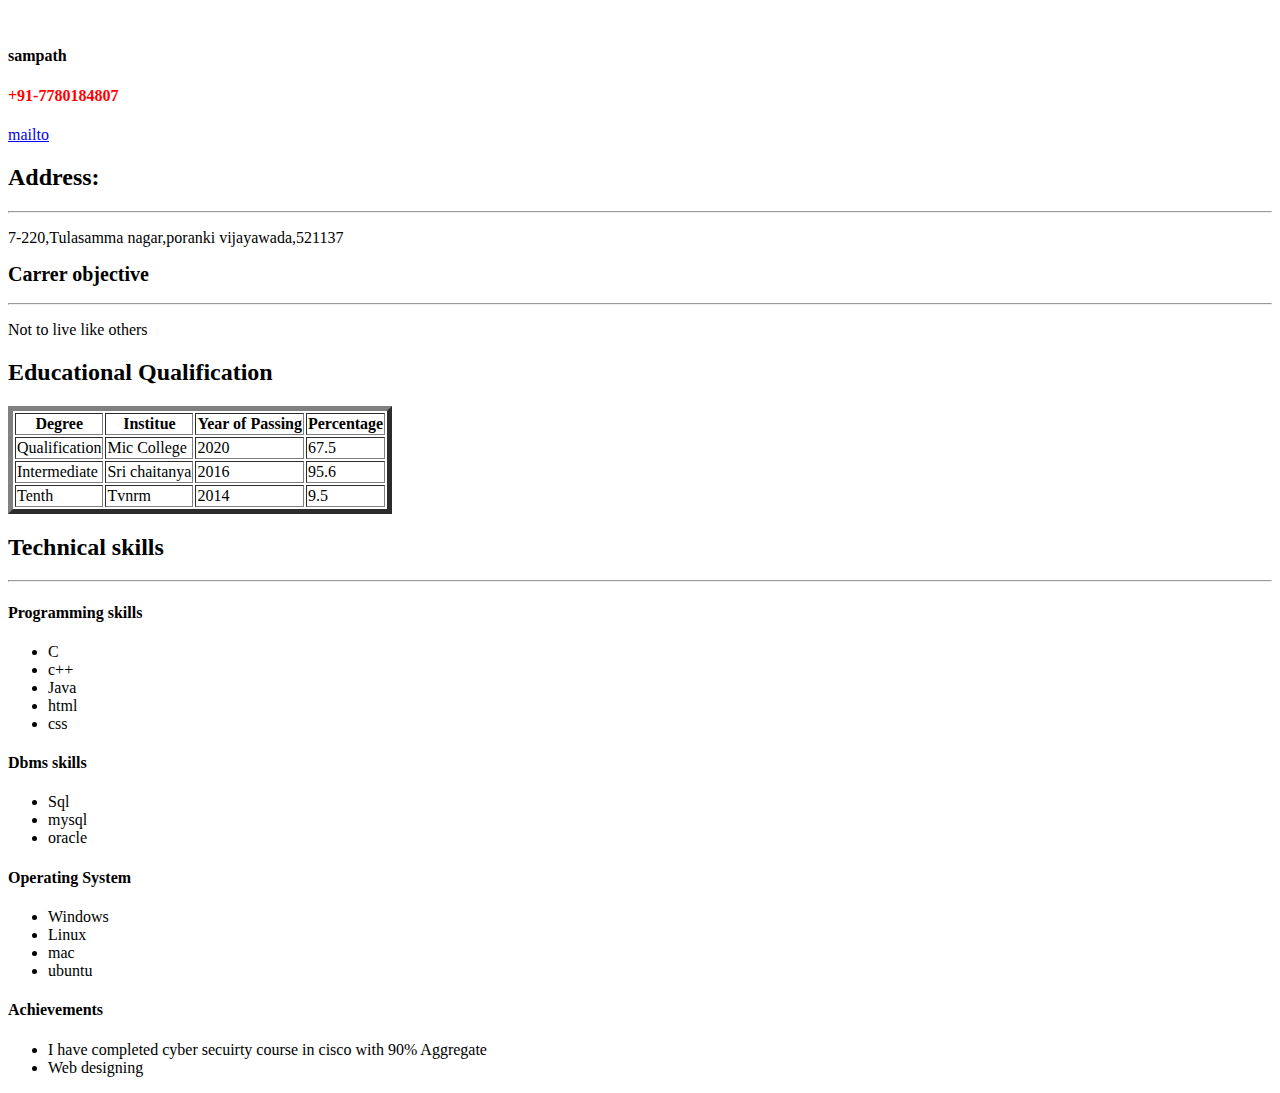
==== 1.html @ 49f68a3f "The file is aded" ====
<!DOCTYPE html>
<html lang="en" dir="ltr">
  <head>
    <meta charset="utf-8">
    <meta name="viewport" content="width=device-width,initial-scale=1">
    <title>resume</title>
    <link rel="stylesheet" href="s.css">
  </head>
  <body>
    <div class="main">
        <div class="left">
             <img src="dhoni.jpg" alt="">
             <h4 id="name">sampath</h4>
             <h4 style="color:red">+91-7780184807</h4>
             <a href="mailto:sampathatmuri31@gmail.com">mailto</a>
             <h2>Address:</h2>
             <hr>
             <p>7-220,Tulasamma nagar,poranki vijayawada,521137</p>

        </div>
        <div class="right">
          <h2 style="font-size:20px;">Carrer objective</h2>
            <hr>
            <p style="font-family:verdana">Not to live like others</p>
            <h2>Educational Qualification</h2>
            <table border="5">
              <tr>
                <th>Degree</th>
                <th>Institue</th>
                <th>Year of Passing</th>
                <th>Percentage</th>
              </tr>
              <tr>
                <td>Qualification</td>
                <td>Mic College</td>
                <td>2020</td>
                <td>67.5</td>
              </tr>
              <tr>
                <td>Intermediate</td>
                <td>Sri chaitanya</td>
                <td>2016</td>
                <td>95.6</td>
                </tr>
                <tr>
                  <td>Tenth</td>
                  <td>Tvnrm</td>
                  <td>2014</td>
                  <td>9.5</td>

                </tr>
            </table>
            <h2>Technical skills</h2>
            <hr>
            <h4>Programming skills</h4>
            <ul>
              <li>C</li>
              <li>c++</li>
              <li>Java</li>
              <li>html</li>
              <li>css</li>
              </ul>
              <h4>Dbms skills</h4>
              <ul>
              <li>Sql</li>
              <li>mysql</li>
              <li>oracle</li>
              </ul>
              <h4>Operating System</h4>
              <ul>
                <li>Windows</li>
                <li>Linux</li>
                <li>mac</li>
                <li>ubuntu</li>
              </ul>
              <h4>Achievements</h4>
              <ul>
                <li>I have completed cyber secuirty course in cisco with 90% Aggregate</li>
                <li>Web designing</li>
              </ul>
            </div>

      </div>
  </body>
</html>
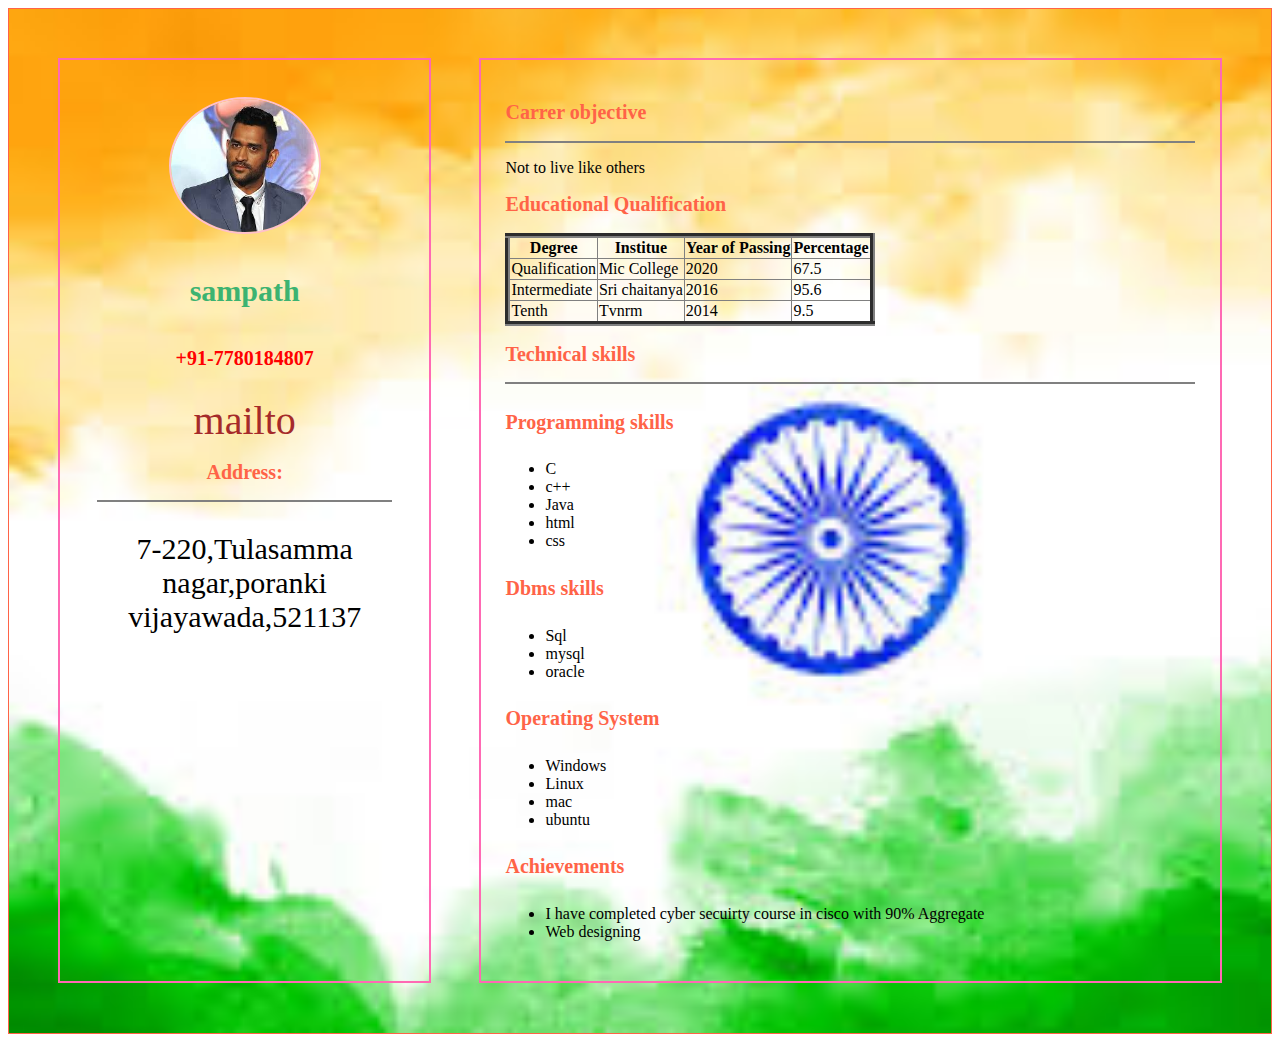
==== commit 1154f1e5: "Add files via upload" ====
--- a/1.html
+++ b/1.html
@@ -1,85 +1,89 @@
-<!DOCTYPE html>
-<html lang="en" dir="ltr">
-  <head>
-    <meta charset="utf-8">
-    <meta name="viewport" content="width=device-width,initial-scale=1">
-    <title>resume</title>
-    <link rel="stylesheet" href="s.css">
-  </head>
-  <body>
-    <div class="main">
-        <div class="left">
-             <img src="dhoni.jpg" alt="">
-             <h4 id="name">sampath</h4>
-             <h4 style="color:red">+91-7780184807</h4>
-             <a href="mailto:sampathatmuri31@gmail.com">mailto</a>
-             <h2>Address:</h2>
-             <hr>
-             <p>7-220,Tulasamma nagar,poranki vijayawada,521137</p>
-
-        </div>
-        <div class="right">
-          <h2 style="font-size:20px;">Carrer objective</h2>
-            <hr>
-            <p style="font-family:verdana">Not to live like others</p>
-            <h2>Educational Qualification</h2>
-            <table border="5">
-              <tr>
-                <th>Degree</th>
-                <th>Institue</th>
-                <th>Year of Passing</th>
-                <th>Percentage</th>
-              </tr>
-              <tr>
-                <td>Qualification</td>
-                <td>Mic College</td>
-                <td>2020</td>
-                <td>67.5</td>
-              </tr>
-              <tr>
-                <td>Intermediate</td>
-                <td>Sri chaitanya</td>
-                <td>2016</td>
-                <td>95.6</td>
-                </tr>
-                <tr>
-                  <td>Tenth</td>
-                  <td>Tvnrm</td>
-                  <td>2014</td>
-                  <td>9.5</td>
-
-                </tr>
-            </table>
-            <h2>Technical skills</h2>
-            <hr>
-            <h4>Programming skills</h4>
-            <ul>
-              <li>C</li>
-              <li>c++</li>
-              <li>Java</li>
-              <li>html</li>
-              <li>css</li>
-              </ul>
-              <h4>Dbms skills</h4>
-              <ul>
-              <li>Sql</li>
-              <li>mysql</li>
-              <li>oracle</li>
-              </ul>
-              <h4>Operating System</h4>
-              <ul>
-                <li>Windows</li>
-                <li>Linux</li>
-                <li>mac</li>
-                <li>ubuntu</li>
-              </ul>
-              <h4>Achievements</h4>
-              <ul>
-                <li>I have completed cyber secuirty course in cisco with 90% Aggregate</li>
-                <li>Web designing</li>
-              </ul>
-            </div>
-
-      </div>
-  </body>
-</html>
+<!DOCTYPE html>
+<html lang="en" dir="ltr">
+  <head>
+    <meta charset="utf-8">
+    <meta name="viewport" content="width=device-width,initial-scale=1">
+    <title>resume</title>
+    <link rel="stylesheet" href="s.css">
+  </head>
+  <body>
+    
+    <div class="main">
+        <div class="left">
+             <img src="dhoni.jpg" alt="">
+             <h4 id="name">sampath</h4>
+             <h4 style="color:red">+91-7780184807</h4>
+             <a href="mailto:sampathatmuri31@gmail.com">mailto</a>
+             <h2>Address:</h2>
+             <hr>
+             <p>7-220,Tulasamma nagar,poranki vijayawada,521137</p>
+
+        </div>
+        <div class="right">
+          <h2 style="font-size:20px;">Carrer objective</h2>
+            <hr>
+            <p style="font-family:verdana">Not to live like others</p>
+            <h2>Educational Qualification</h2>
+            <div class="table1">
+
+            <table border="5">
+              <tr>
+                <th>Degree</th>
+                <th>Institue</th>
+                <th>Year of Passing</th>
+                <th>Percentage</th>
+              </tr>
+              <tr>
+                <td>Qualification</td>
+                <td>Mic College</td>
+                <td>2020</td>
+                <td>67.5</td>
+              </tr>
+              <tr>
+                <td>Intermediate</td>
+                <td>Sri chaitanya</td>
+                <td>2016</td>
+                <td>95.6</td>
+                </tr>
+                <tr>
+                  <td>Tenth</td>
+                  <td>Tvnrm</td>
+                  <td>2014</td>
+                  <td>9.5</td>
+
+                </tr>
+            </table>
+          </div>
+            <h2>Technical skills</h2>
+            <hr>
+            <h4>Programming skills</h4>
+            <ul>
+              <li>C</li>
+              <li>c++</li>
+              <li>Java</li>
+              <li>html</li>
+              <li>css</li>
+              </ul>
+              <h4>Dbms skills</h4>
+              <ul>
+              <li>Sql</li>
+              <li>mysql</li>
+              <li>oracle</li>
+              </ul>
+              <h4>Operating System</h4>
+              <ul>
+                <li>Windows</li>
+                <li>Linux</li>
+                <li>mac</li>
+                <li>ubuntu</li>
+              </ul>
+              <h4>Achievements</h4>
+              <ul>
+                <li>I have completed cyber secuirty course in cisco with 90% Aggregate</li>
+                <li>Web designing</li>
+              </ul>
+            </div>
+
+      </div>
+  </body>
+</html>
--- a/s.css
+++ b/s.css
@@ -0,0 +1,156 @@
+.main{
+   border: 1px solid tomato;
+   padding: 2%;
+   display: flex;
+   flex-direction :row;
+   background-image: url('i.jpg');
+   background-size: cover;
+}
+h2,h4{
+  color: tomato;
+  font-size: 20px;
+}
+a{
+  color:brown;
+  font-size: 40px;
+  word-wrap: break-word;
+  text-decoration: none;
+  l
+}
+hr{
+  border-style: solid;
+}
+p{
+  word-wrap: break-word;
+}
+.left{
+   border: 2px solid hotpink;
+   padding: 3%;
+   margin: 2%;
+   width: 30%;
+   text-align:center;
+   font-size: 30px;
+
+}
+#name{
+  color: mediumseagreen;
+  font-size: 30px;
+  text-align: center;
+}
+table{
+  border-collapse: collapse;
+  border-style: groove;
+}
+.left img{
+    width: 50%;
+    border-radius: 50%;
+    border: 2px solid pink;
+    display: block;
+    margin-left: auto;
+    margin-right: auto;
+}
+.right{
+  border: 2px solid hotpink;
+  padding: 2%;
+  margin: 2%;
+   width: 70%
+}
+@media only screen and (min-width:0px) and (max-width:480px){
+  .main{
+     border: 1px solid black;
+     padding: 2%;
+     display: flex;
+     flex-direction: column;
+     width: 100%;
+  }
+  h2,h4{
+    color: tomato;
+  }
+  a{
+    color:brown;
+    font-size: 40px;
+    word-wrap: break-word;
+  }
+  .left{
+     border: 2px solid black;
+     padding: 2%;
+     margin: 2%;
+     width: 90%;
+     text-align:center;
+     font-size: 30px;
+     background-color: skyblue;
+
+  }
+  #name{
+    color: mediumseagreen;
+    font-size: 30px;
+    text-align: center;
+  }
+  .table1{
+    width:80%;
+    overflow-x: auto;
+  }
+  .left img{
+      width: 50%;
+      border-radius: 50%;
+      border: 2px solid pink;
+      display: block;
+      margin-left: auto;
+      margin-right: auto;
+  }
+  .right{
+    border: 2px solid violet;
+    padding: 2%;
+    margin: 2%;
+     width: 90%;
+     background-color: skyblue;
+  }
+}
+@media only screen and (min-width:481px) and (max-width:768px){
+  .main{
+     border: 1px solid black;
+     padding: 2%;
+     display: flex;
+     flex-direction:column;
+     width:100%;
+  }
+  h2,h4{
+    color: ;
+  }
+  a{
+    color:brown;
+    font-size: 40px;
+    word-wrap: break-word;
+  }
+  .left{
+     border: 2px solid black;
+     padding: 2%;
+     margin: 2%;
+     width: 40%;
+     text-align:center;
+     font-size: 30px;
+     background-color: skyblue;
+
+  }
+  #name{
+    color: mediumseagreen;
+    font-size: 30px;
+    text-align: center;
+  }
+
+  .left img{
+      width: 50%;
+      border-radius: 50%;
+      border: 2px solid pink;
+      display: block;
+      margin-left: auto;
+      margin-right: auto;
+  }
+  .right{
+    border: 2px solid violet;
+    padding: 3%;
+    margin: 2%;
+     width: 40%
+     background-color:skyblue;
+  }
+}
